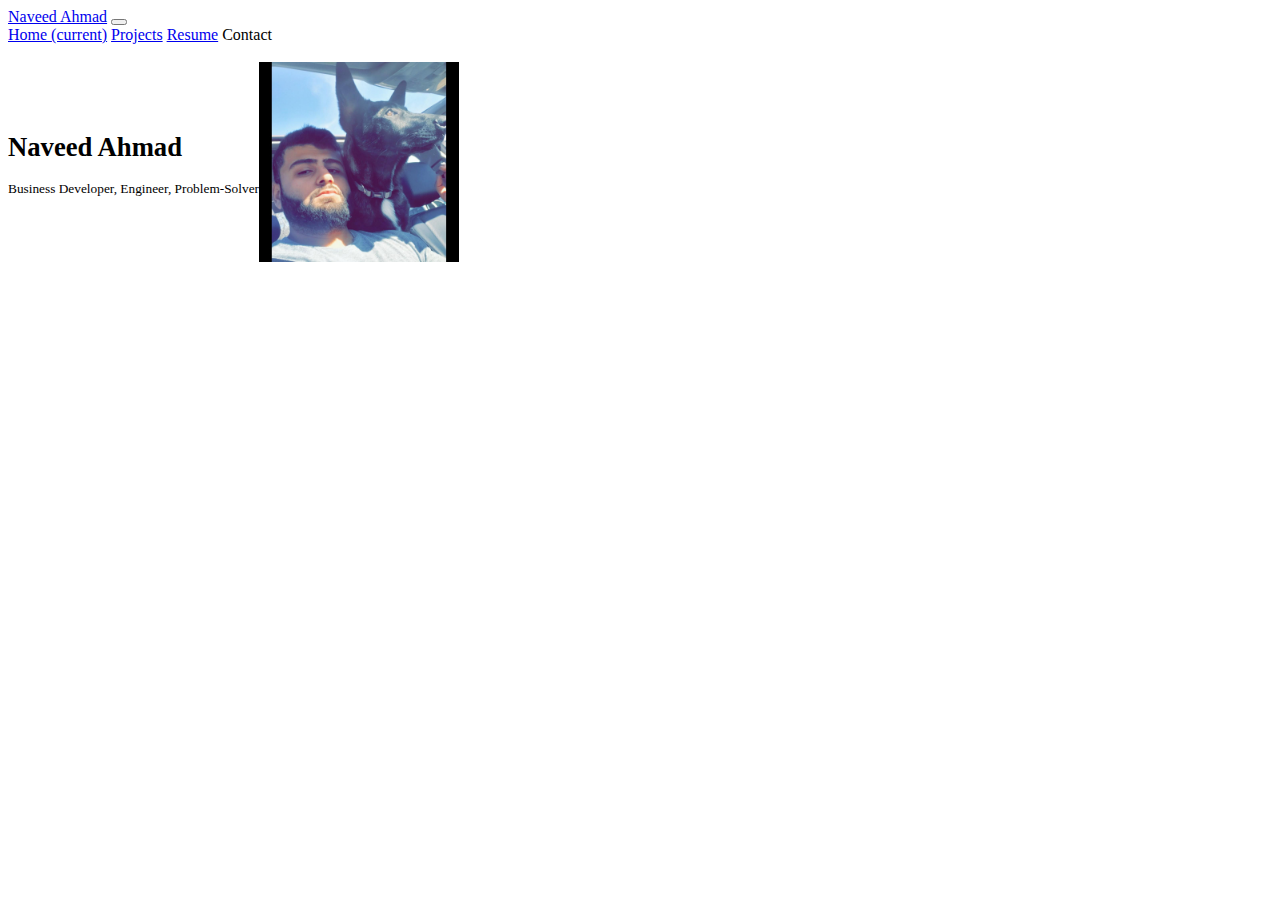
==== index.html @ 9c84f902 "adds index.html and nav" ====
<!DOCTYPE html>
<html lang="en">
<head>
    <meta charset="UTF-8">
    <meta http-equiv="X-UA-Compatible" content="IE=edge">
    <meta name="viewport" content="width=device-width, initial-scale=1.0">
    <link rel="stylesheet" href="https://cdn.jsdelivr.net/npm/bootstrap@4.6.2/dist/css/bootstrap.min.css" integrity="sha384-xOolHFLEh07PJGoPkLv1IbcEPTNtaed2xpHsD9ESMhqIYd0nLMwNLD69Npy4HI+N" crossorigin="anonymous">
    <link rel="stylesheet" href="./global.css">
    <title>Naveed Ahmad</title>
</head>
<body>
    <nav class="navbar navbar-expand-lg navbar-light bg-light">
        <a class="navbar-brand" href="#">Naveed Ahmad</a>
        <button class="navbar-toggler" type="button" data-toggle="collapse" data-target="#navbarNavAltMarkup" aria-controls="navbarNavAltMarkup" aria-expanded="false" aria-label="Toggle navigation">
          <span class="navbar-toggler-icon"></span>
        </button>
        <div class="collapse navbar-collapse" id="navbarNavAltMarkup">
          <div class="navbar-nav">
            <a class="nav-link active" href="#">Home <span class="sr-only">(current)</span></a>
            <a class="nav-link" href="#">Projects</a>
            <a class="nav-link" href="#">Resume</a>
            <a class="nav-link">Contact</a>
          </div>
        </div>
    </nav>   
      
    <br />  

    <section id="welcome_head">
        <div class="welcome">
            <h1>Naveed Ahmad</h1>
            <p>Business Developer, Engineer, Problem-Solver</p>
        </div>     
        <img id="my_pic"  src="./me.jpg" alt="Picture of Naveed" style="width: 200px; height=200px">   
    </section>

    

</body>
<script src="https://cdn.jsdelivr.net/npm/jquery@3.5.1/dist/jquery.slim.min.js" integrity="sha384-DfXdz2htPH0lsSSs5nCTpuj/zy4C+OGpamoFVy38MVBnE+IbbVYUew+OrCXaRkfj" crossorigin="anonymous"></script>
<script src="https://cdn.jsdelivr.net/npm/bootstrap@4.6.2/dist/js/bootstrap.bundle.min.js" integrity="sha384-Fy6S3B9q64WdZWQUiU+q4/2Lc9npb8tCaSX9FK7E8HnRr0Jz8D6OP9dO5Vg3Q9ct" crossorigin="anonymous"></script>
</html>
---- global.css ----
#welcome_head {
    display: flex;
    align-items: center;
    width: 90%;
    height: auto;    
}

.welcome {
    font-size: smaller;
}

#my_pic {
    align-items: right;
    padding: 0 50px 0px 0px;
}
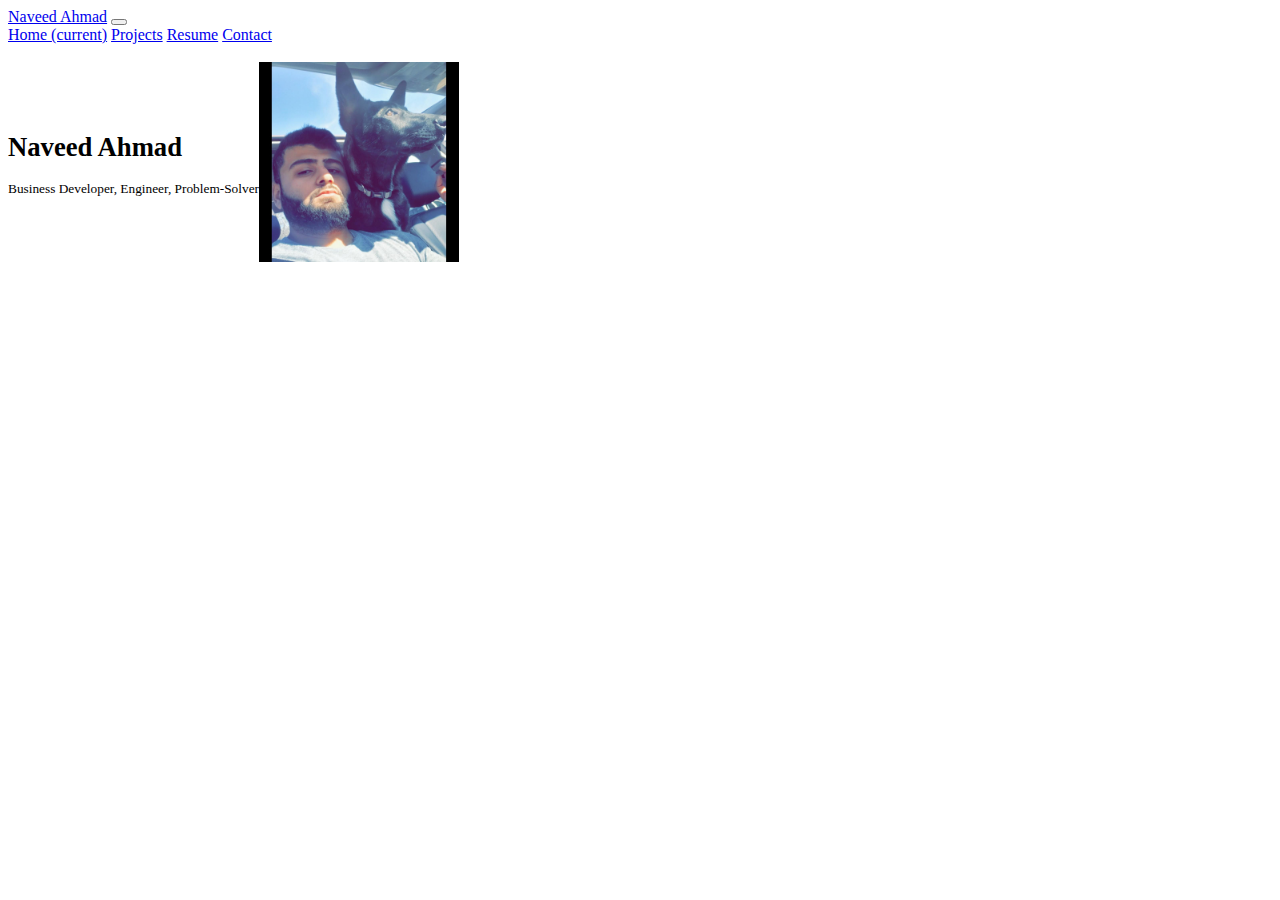
==== commit 35a6fb7c: "added new html pages" ====
--- a/index.html
+++ b/index.html
@@ -16,10 +16,10 @@
         </button>
         <div class="collapse navbar-collapse" id="navbarNavAltMarkup">
           <div class="navbar-nav">
-            <a class="nav-link active" href="#">Home <span class="sr-only">(current)</span></a>
-            <a class="nav-link" href="#">Projects</a>
-            <a class="nav-link" href="#">Resume</a>
-            <a class="nav-link">Contact</a>
+            <a class="nav-link active" href="./index.html">Home <span class="sr-only">(current)</span></a>
+            <a class="nav-link" href="./projects.html">Projects</a>
+            <a class="nav-link" href="./resume.html">Resume</a>
+            <a class="nav-link" href="./contact.html">Contact</a>
           </div>
         </div>
     </nav>   
--- a/global.css
+++ b/global.css
@@ -1,7 +1,7 @@
 #welcome_head {
     display: flex;
     align-items: center;
-    width: 90%;
+    width: auto;
     height: auto;    
 }
 
@@ -10,6 +10,6 @@
 }
 
 #my_pic {
-    align-items: right;
+    float: right;
     padding: 0 50px 0px 0px;
 }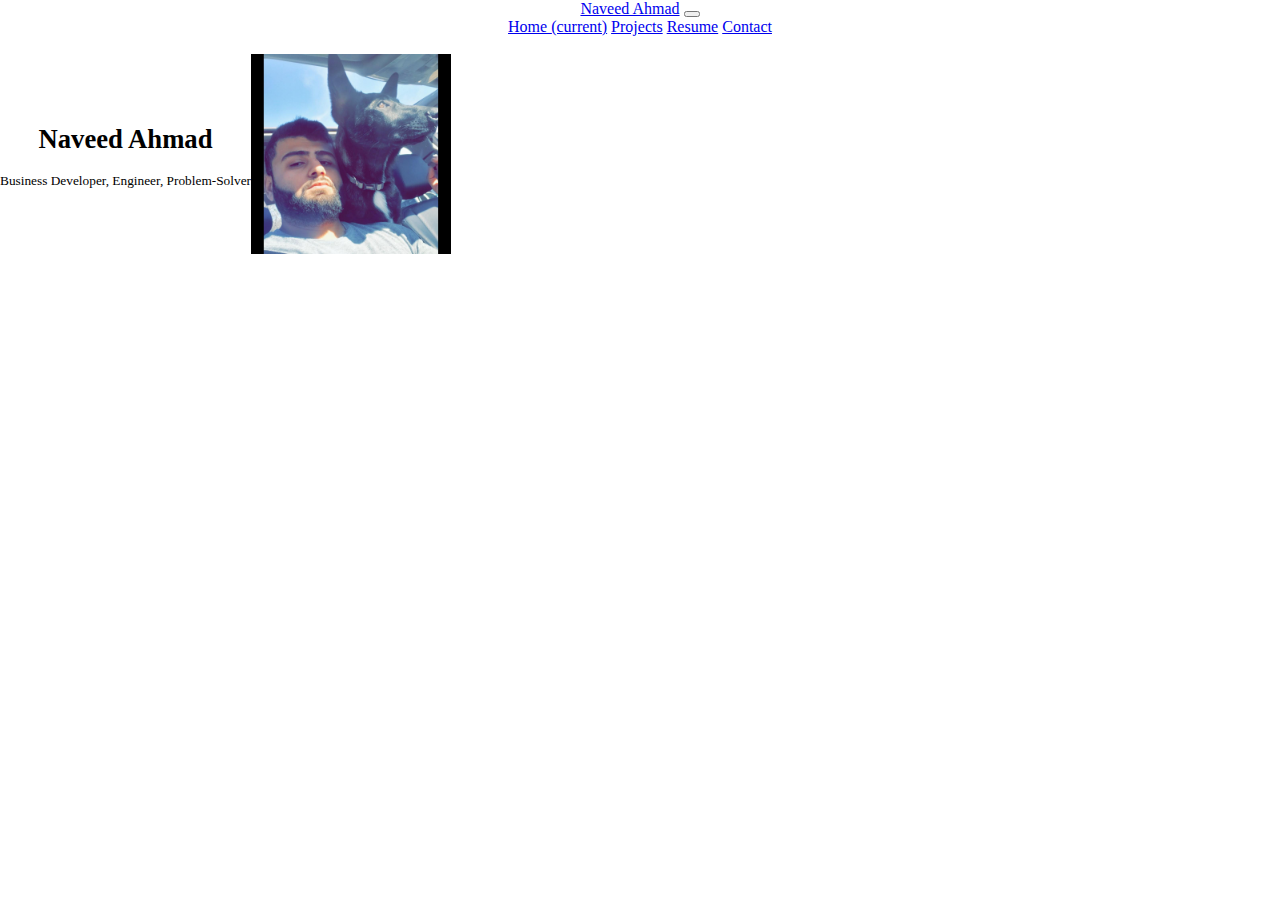
==== commit c53932a1: "fixes favicons and resume" ====
--- a/index.html
+++ b/index.html
@@ -7,6 +7,7 @@
     <link rel="stylesheet" href="https://cdn.jsdelivr.net/npm/bootstrap@4.6.2/dist/css/bootstrap.min.css" integrity="sha384-xOolHFLEh07PJGoPkLv1IbcEPTNtaed2xpHsD9ESMhqIYd0nLMwNLD69Npy4HI+N" crossorigin="anonymous">
     <link rel="stylesheet" href="./global.css">
     <title>Naveed Ahmad</title>
+    <link rel="icon" type="image/x-icon" href="./favicon_io/apple-touch-icon.png">
 </head>
 <body>
     <nav class="navbar navbar-expand-lg navbar-light bg-light">
@@ -23,9 +24,9 @@
           </div>
         </div>
     </nav>   
-      
-    <br />  
 
+    <br>
+    
     <section id="welcome_head">
         <div class="welcome">
             <h1>Naveed Ahmad</h1>
--- a/global.css
+++ b/global.css
@@ -1,3 +1,8 @@
+body {
+    margin: 0 auto;
+    text-align: center;
+}
+
 #welcome_head {
     display: flex;
     align-items: center;
@@ -12,4 +17,17 @@
 #my_pic {
     float: right;
     padding: 0 50px 0px 0px;
+}
+
+#connect_message {
+    text-align: center;
+}
+
+.contact_form {
+    display: flex;
+    justify-content: center;
+    margin: 0 auto;
+    width: 800 px;
+    height: 600 px;
+
 }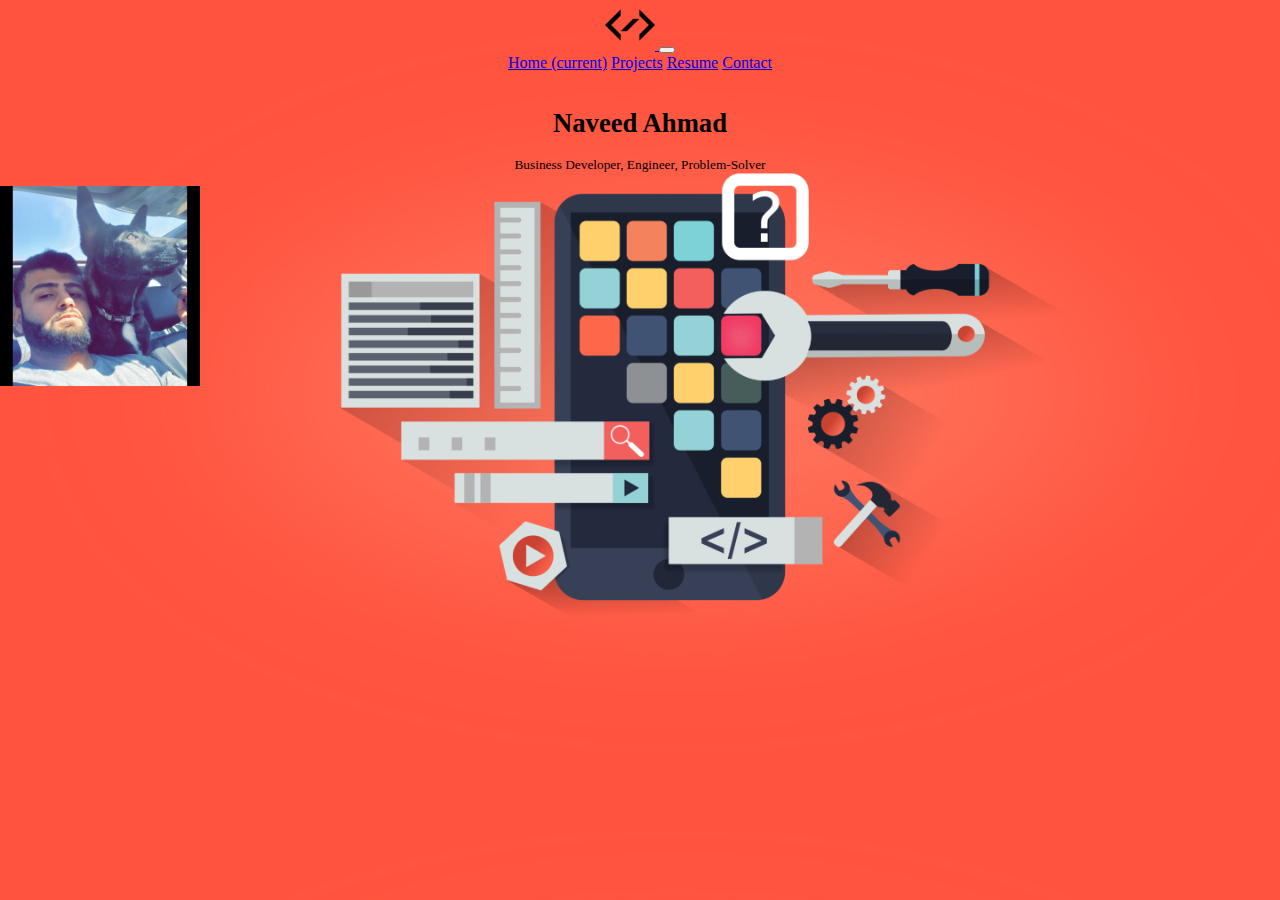
==== commit 3f14a0f3: "adds styling" ====
--- a/index.html
+++ b/index.html
@@ -11,7 +11,9 @@
 </head>
 <body>
     <nav class="navbar navbar-expand-lg navbar-light bg-light">
-        <a class="navbar-brand" href="#">Naveed Ahmad</a>
+        <a class="navbar-brand" href="./index.html">
+          <img src="./favicon_io/logo.png" style="height:50px ;width:50px">
+        </a>
         <button class="navbar-toggler" type="button" data-toggle="collapse" data-target="#navbarNavAltMarkup" aria-controls="navbarNavAltMarkup" aria-expanded="false" aria-label="Toggle navigation">
           <span class="navbar-toggler-icon"></span>
         </button>
--- a/global.css
+++ b/global.css
@@ -1,13 +1,15 @@
 body {
     margin: 0 auto;
     text-align: center;
+    background-image: url("./favicon_io/wallpaperflare.com_wallpaper.jpg");
+    background-size: cover;
 }
 
 #welcome_head {
-    display: flex;
-    align-items: center;
+    display: grid;
+    text-align: center;
     width: auto;
-    height: auto;    
+    height: auto;   
 }
 
 .welcome {
@@ -15,7 +17,7 @@
 }
 
 #my_pic {
-    float: right;
+    align-items: left;
     padding: 0 50px 0px 0px;
 }
 
@@ -24,10 +26,52 @@
 }
 
 .contact_form {
-    display: flex;
-    justify-content: center;
-    margin: 0 auto;
-    width: 800 px;
-    height: 600 px;
+    display: grid;
+    justify-content: left;
+    margin-left: 25px;
+    padding-left: 25px;
+    width: auto;
+    height: auto;
+    grid-template-columns: 2 fr 4fr;
+    grid-template-rows: 1fr 1fr 1fr 1fr 2fr 1fr 0.5fr 1fr;
+}
 
+#firstName {
+    grid-column: 1;
+    grid-row: 1;
+}
+
+#lastName {
+    grid-column: 1;
+    grid-row: 2;
+}
+
+#email {
+    grid-column: 1;
+    grid-row: 3;
+}
+
+#number {
+    grid-column: 1;
+    grid-row: 4;
+}
+
+#comments {
+    grid-column: 1 / span 2;
+    grid-row: 5;
+}
+
+#input {
+    grid-column: 1;
+    grid-row: 6;
+}
+
+#checkBox {
+    grid-column: 1;
+    grid-row: 7;
+}
+
+#submit {
+    grid-column: 1;
+    grid-row: 8;
 }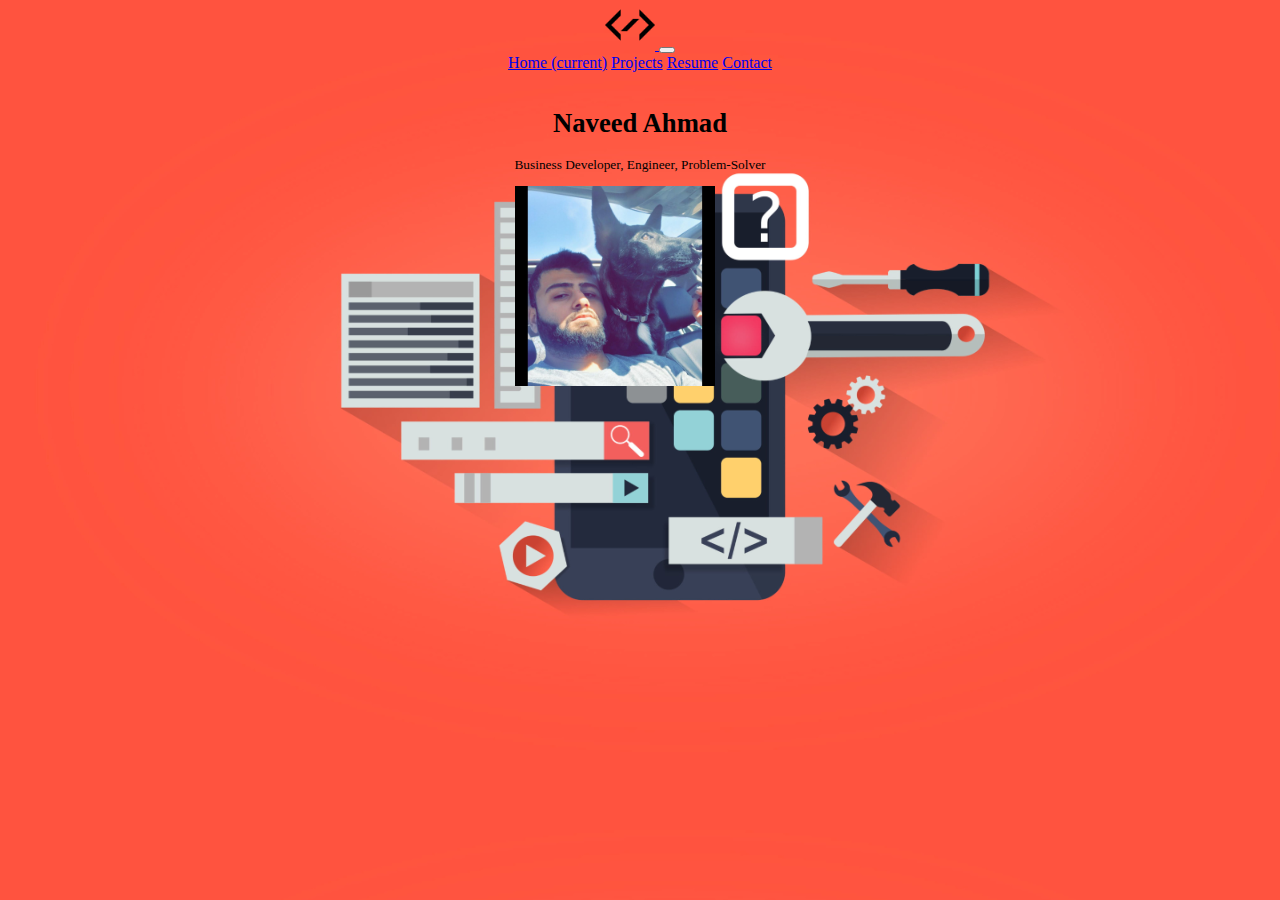
==== commit 5f8583fd: "changes to project, link add initial works" ====
--- a/index.html
+++ b/index.html
@@ -33,8 +33,10 @@
         <div class="welcome">
             <h1>Naveed Ahmad</h1>
             <p>Business Developer, Engineer, Problem-Solver</p>
-        </div>     
-        <img id="my_pic"  src="./me.jpg" alt="Picture of Naveed" style="width: 200px; height=200px">   
+          <div id="my_pic">     
+            <img  src="./me.jpg" alt="Picture of Naveed" style="width: 200px; height=200px">   
+          </div> 
+        </div> 
     </section>
 
     
--- a/global.css
+++ b/global.css
@@ -17,7 +17,7 @@
 }
 
 #my_pic {
-    align-items: left;
+    align-items: center;
     padding: 0 50px 0px 0px;
 }
 
@@ -26,14 +26,17 @@
 }
 
 .contact_form {
-    display: grid;
-    justify-content: left;
-    margin-left: 25px;
-    padding-left: 25px;
-    width: auto;
-    height: auto;
-    grid-template-columns: 2 fr 4fr;
-    grid-template-rows: 1fr 1fr 1fr 1fr 2fr 1fr 0.5fr 1fr;
+    /* display: grid; */
+    justify-content: center;
+    margin: 2em;
+    /* padding-left: 20px; */
+    max-width: auto;
+    max-height: auto;
+    background-color: white;
+    /* border-radius: 50px; */
+    padding: 50px;
+    /* grid-template-columns: 2 fr 4fr;
+    grid-template-rows: 1fr 1fr 1fr 1fr 2fr 1fr 0.5fr 1fr; */
 }
 
 #firstName {
@@ -74,4 +77,30 @@
 #submit {
     grid-column: 1;
     grid-row: 8;
+}
+
+.row {
+    display: flex;
+    flex-wrap: wrap;
+    padding: 10px;
+    margin: 10px;
+}
+
+.column {
+    flex: 30%;
+    max-width: 30%;
+    height: auto;
+}
+
+.column img {
+    margin-top: 8px;
+    vertical-align: middle;
+    width: 100%;
+}
+
+@media screen and (max-width: 800px) {
+    .column {
+        flex: 50%;
+        max-width: 50%;
+    }
 }